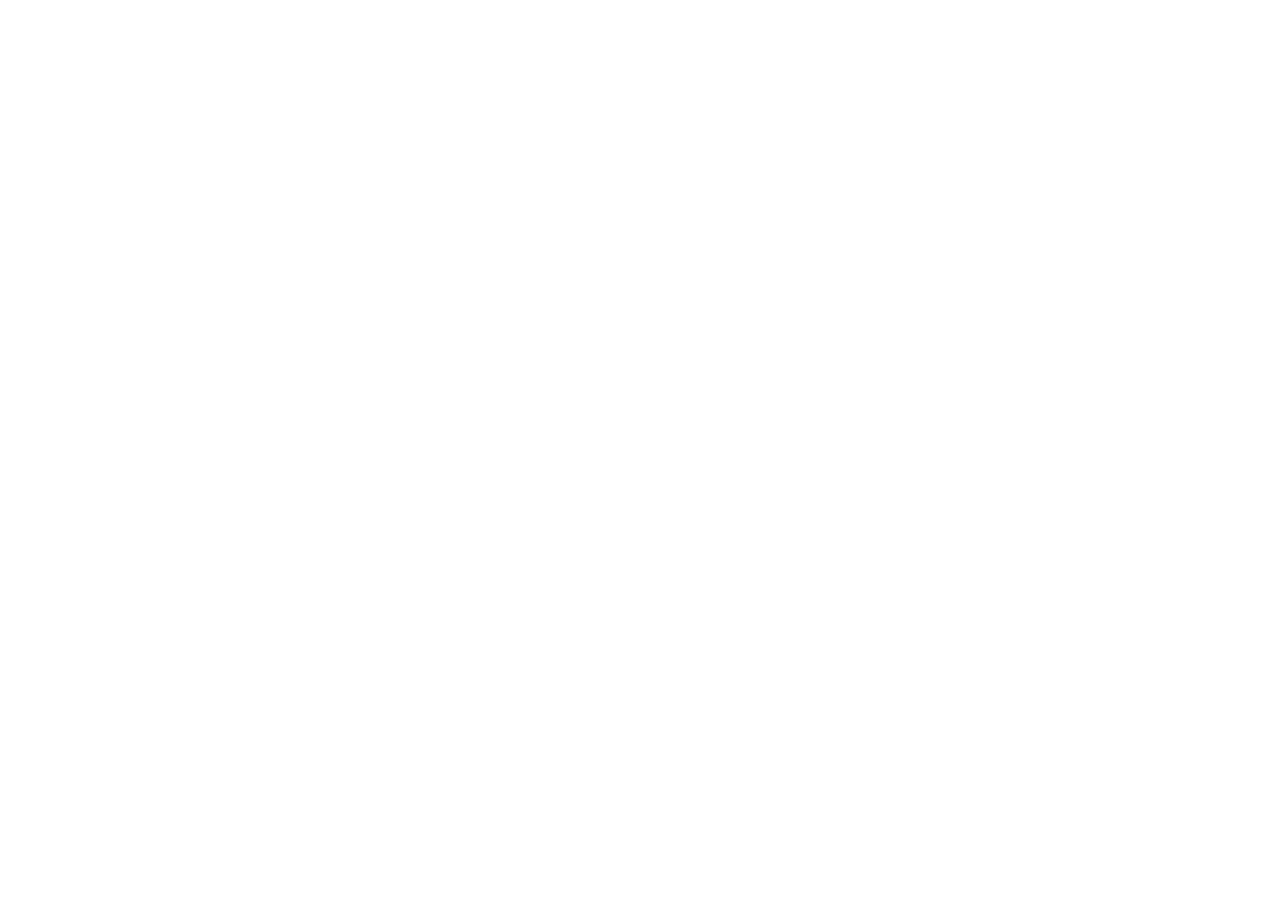
==== index.html @ a8cbc3df "1st commit" ====
<!DOCTYPE html>
<html lang="en">
<head>
    <meta charset="UTF-8">
    <meta http-equiv="X-UA-Compatible" content="IE=edge">
    <meta name="viewport" content="width=device-width, initial-scale=1.0">
    <link rel="stylesheet" href="./styles/style.css">
    <title>Document</title>
</head>
<body>
    
</body>
</html>
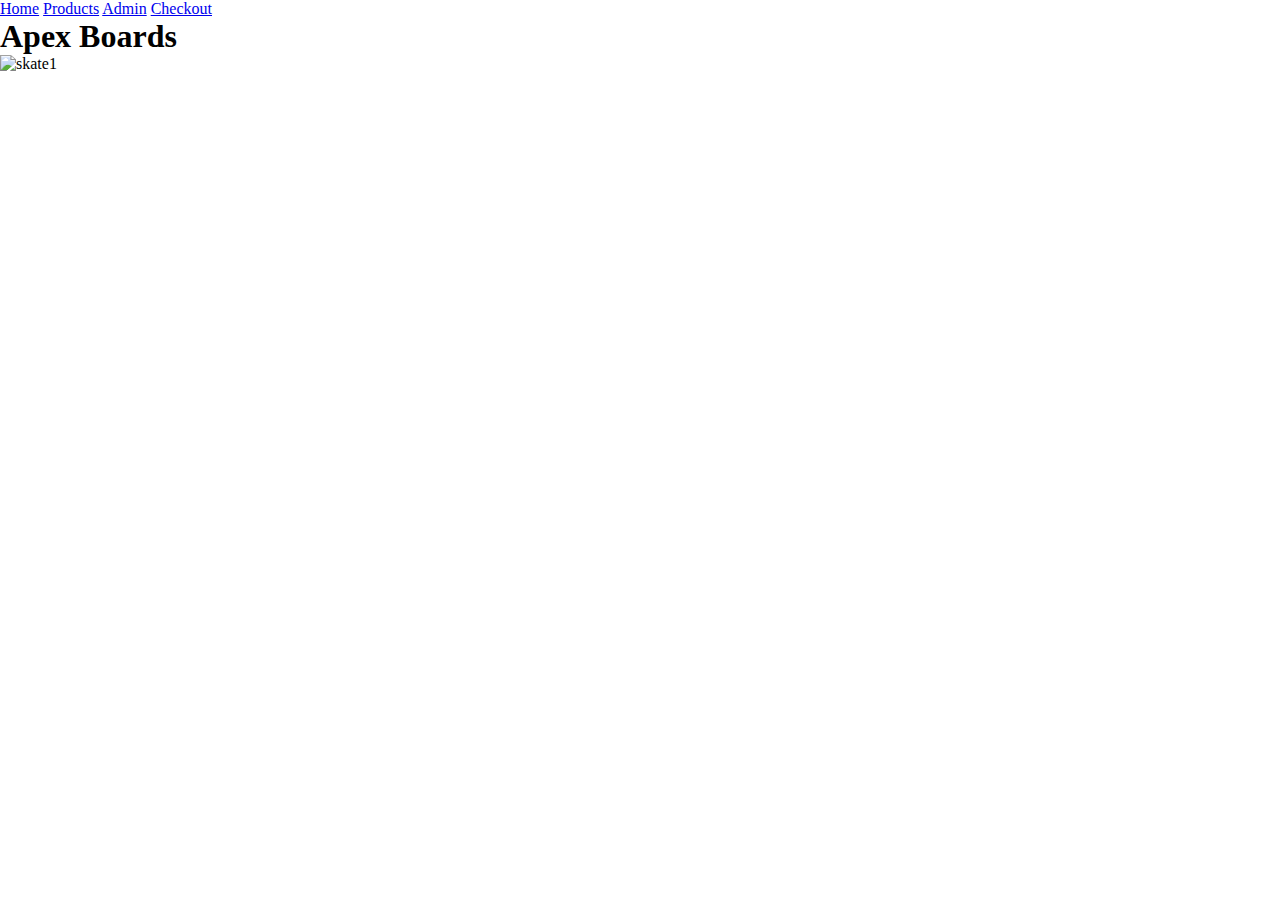
==== commit 46181ed8: "2nd commit" ====
--- a/index.html
+++ b/index.html
@@ -4,10 +4,26 @@
     <meta charset="UTF-8">
     <meta http-equiv="X-UA-Compatible" content="IE=edge">
     <meta name="viewport" content="width=device-width, initial-scale=1.0">
+    <!-- CSS only -->
+<link href="https://cdn.jsdelivr.net/npm/bootstrap@5.2.3/dist/css/bootstrap.min.css" rel="stylesheet" integrity="sha384-rbsA2VBKQhggwzxH7pPCaAqO46MgnOM80zW1RWuH61DGLwZJEdK2Kadq2F9CUG65" crossorigin="anonymous">
+    <link rel="shortcut icon" href="https://i.postimg.cc/k45mq6Nv/skateman.jpg" type="image/x-icon">
     <link rel="stylesheet" href="./styles/style.css">
-    <title>Document</title>
+    <title>Apex Boards</title>
 </head>
 <body>
-    
+    <header>
+        <nav class="navbar bg-dark">
+        <div class="container-fluid">
+          <a class="navbar-brand text-light" href="./index.html">Home</a>
+          <a class="navbar-brand text-light" href="./html/products.html">Products</a>
+          <a class="navbar-brand text-light" href="./html/admin.html">Admin</a>
+          <a class="navbar-brand text-light" href="./html/checkout.html">Checkout</a>
+        </div>
+      </nav>
+    </header>
+    <section>
+      <h1 class="text-center">Apex Boards</h1>
+      <img src="https://i.postimg.cc/g2W15jYg/1427e3172345427a55542be2e7baeed1.jpg" class="landing-page" alt="skate1">
+    </section>
 </body>
 </html>--- a/styles/style.css
+++ b/styles/style.css
@@ -0,0 +1,19 @@
+*,
+*::after,
+*::before {
+    margin: 0;
+    padding: 0;
+    box-sizing: border-box;
+}
+
+/* landing page */
+.landing-page {
+    width: 50vw;
+    height: auto;
+    object-fit: cover;
+}
+/* products page */
+
+/* admin page */
+
+/* checkout page*/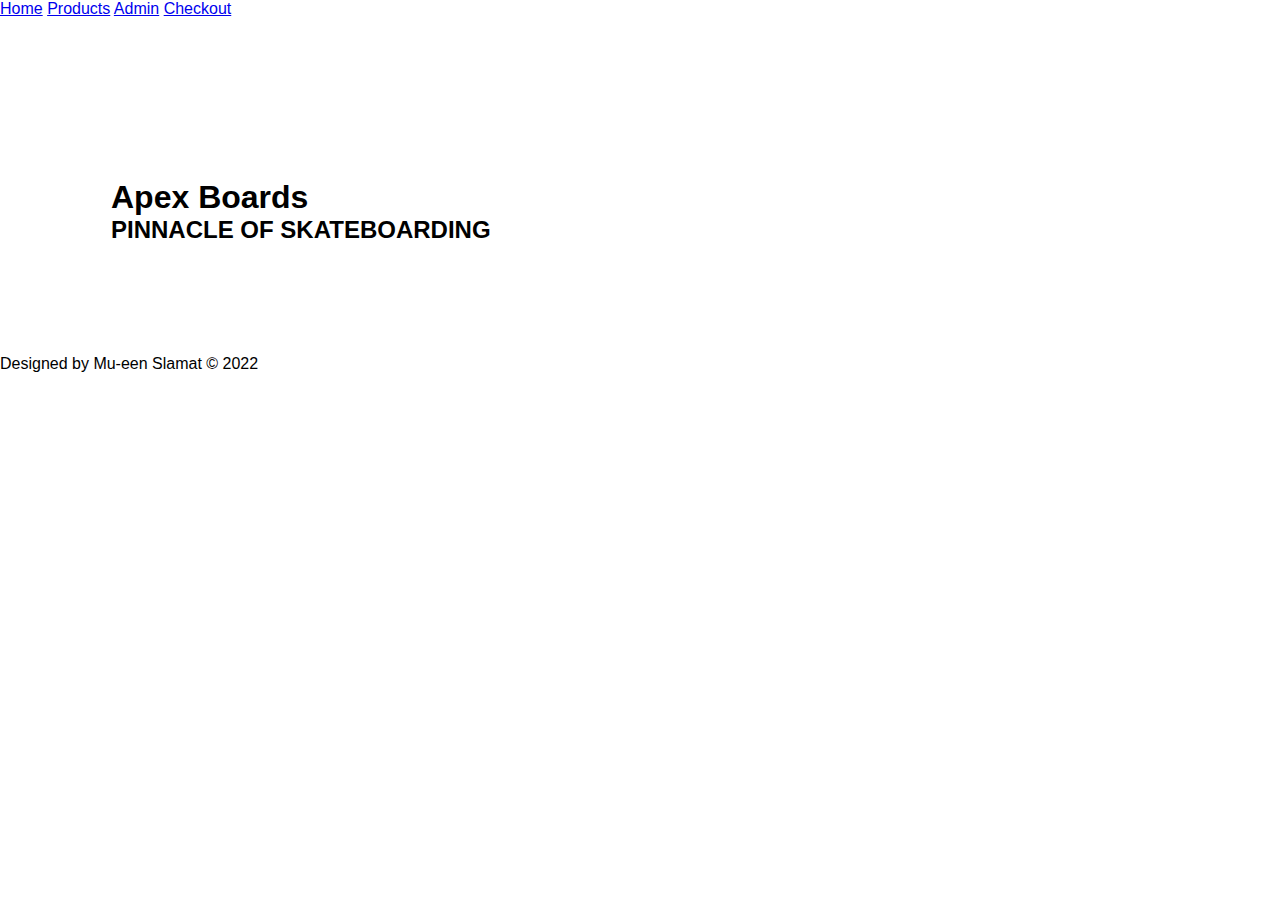
==== commit 359f7031: "3rd commit" ====
--- a/index.html
+++ b/index.html
@@ -11,6 +11,8 @@
     <title>Apex Boards</title>
 </head>
 <body>
+
+  <!-- navbar -->
     <header>
         <nav class="navbar bg-dark">
         <div class="container-fluid">
@@ -21,9 +23,15 @@
         </div>
       </nav>
     </header>
-    <section>
-      <h1 class="text-center">Apex Boards</h1>
-      <img src="https://i.postimg.cc/g2W15jYg/1427e3172345427a55542be2e7baeed1.jpg" class="landing-page" alt="skate1">
+
+    <img src="https://i.postimg.cc/k45mq6Nv/skateman.jpg" class="skateman" alt="">
+    <section class="home">
+      <h1 class="text-center display-1">Apex Boards</h1>
+      <h2 class="text-center">PINNACLE OF SKATEBOARDING</h2>
     </section>
+
+    <footer class="text-center">Designed by Mu-een Slamat &copy; 2022</footer>
+
+    <script src="./js/code.js"></script>
 </body>
 </html>--- a/styles/style.css
+++ b/styles/style.css
@@ -5,15 +5,40 @@
     padding: 0;
     box-sizing: border-box;
 }
+/* body */
+body {
+    font-family:Impact, Haettenschweiler, 'Arial Narrow Bold', sans-serif;
+}
+/* navbar */
+
 
 /* landing page */
-.landing-page {
-    width: 50vw;
-    height: auto;
-    object-fit: cover;
+.home {
+    margin: 111px;
+}
+.skateman {
+    width: 223px;
+    margin-top: 50px;
+    margin-left: auto;
+    margin-right: auto;
+    display: block;
 }
 /* products page */
+#filter-btn1, #filter-btn2 , #filter-btn3, .all-btn {
+    width: 10vw;
+}
+#filter-btn1:hover, #filter-btn2:hover , #filter-btn3:hover, .all-btn:hover {
+    background-color: wheat;
+}
 
+.products {
+    display: flex;
+    gap: 30px;
+}
+
+.card {
+    box-shadow: 5px 4px 4px black;
+}
 /* admin page */
 
 /* checkout page*/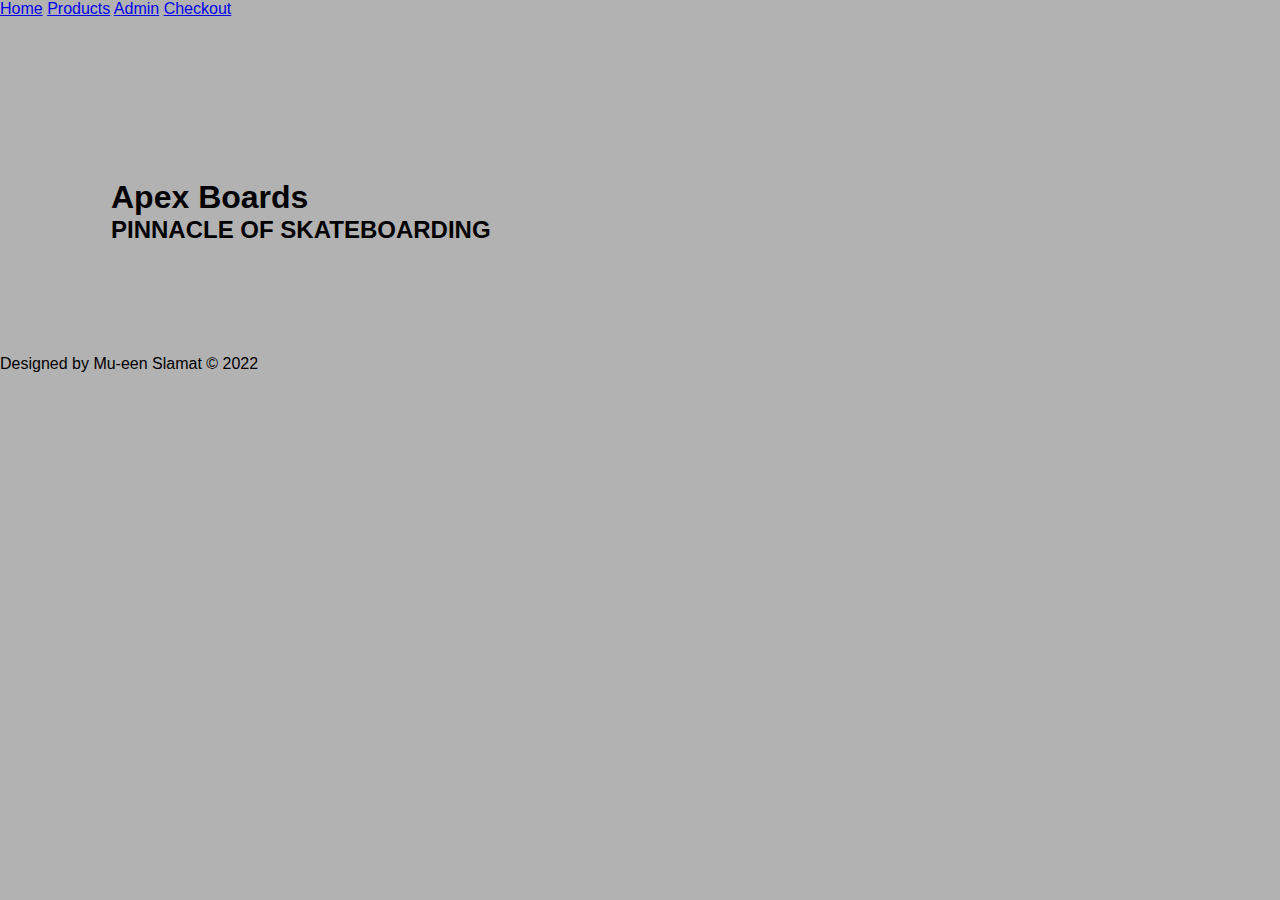
==== commit 2570a749: "5th commit" ====
--- a/index.html
+++ b/index.html
@@ -25,7 +25,7 @@
     </header>
 
     <img src="https://i.postimg.cc/k45mq6Nv/skateman.jpg" class="skateman" alt="">
-    <section class="home">
+    <section class="title">
       <h1 class="text-center display-1">Apex Boards</h1>
       <h2 class="text-center">PINNACLE OF SKATEBOARDING</h2>
     </section>
--- a/styles/style.css
+++ b/styles/style.css
@@ -5,15 +5,18 @@
     padding: 0;
     box-sizing: border-box;
 }
+
 /* body */
 body {
     font-family:Impact, Haettenschweiler, 'Arial Narrow Bold', sans-serif;
+    background-color: #B2B2B2;
 }
+
 /* navbar */
 
 
 /* landing page */
-.home {
+.title {
     margin: 111px;
 }
 .skateman {
@@ -22,13 +25,15 @@
     margin-left: auto;
     margin-right: auto;
     display: block;
+    border-radius: 50px;
 }
+
 /* products page */
 #filter-btn1, #filter-btn2 , #filter-btn3, .all-btn {
     width: 10vw;
 }
 #filter-btn1:hover, #filter-btn2:hover , #filter-btn3:hover, .all-btn:hover {
-    background-color: wheat;
+    background-color: grey;
 }
 
 .products {
@@ -37,8 +42,24 @@
 }
 
 .card {
-    box-shadow: 5px 4px 4px black;
+    box-shadow: 5px 5px 5px black;
 }
+
+.buy-btn:hover {
+    background-color: grey;
+}
+
+
 /* admin page */
+.del-btn:hover {
+    background-color: grey;
+}
+
+.edit-btn:hover {
+    background-color: grey;
+}
+.sort-btn:hover {
+    background-color: grey;
+}
 
 /* checkout page*/